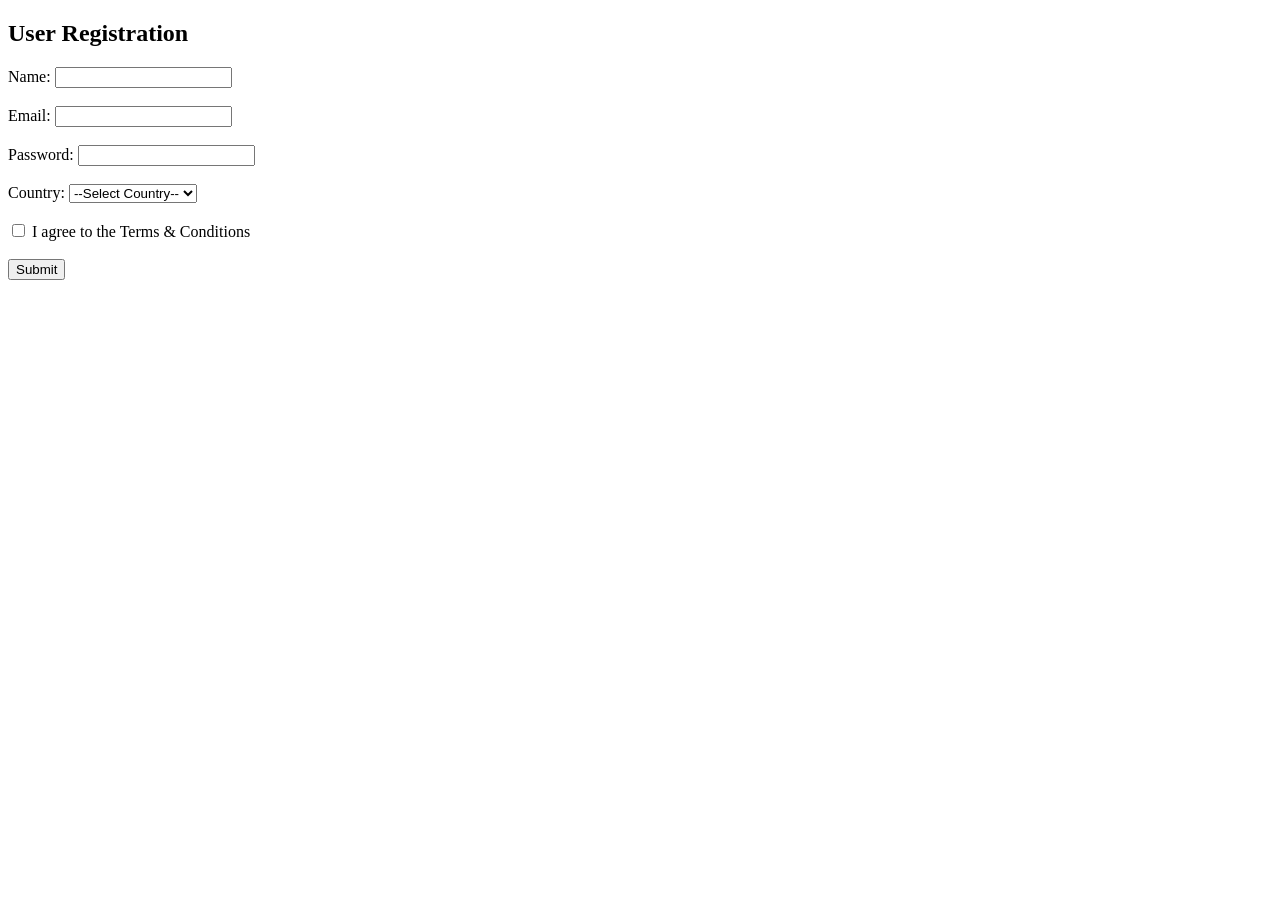
==== VeevaSystemsAssessment1/PartB(Selenium)/index.html @ 7ef9bace "Add files via upload" ====
<!DOCTYPE html>
<html lang="en">
<head>
    <meta charset="UTF-8">
    <title>Registration Page</title>
</head>
<body>
    <h2>User Registration</h2>
    <form id="regForm" onsubmit="event.preventDefault(); document.getElementById('successMsg').style.display='block';">
        <label for="name">Name:</label>
        <input type="text" id="name" name="name" required><br><br>

        <label for="email">Email:</label>
        <input type="email" id="email" name="email" required><br><br>

        <label for="password">Password:</label>
        <input type="password" id="password" name="password" required><br><br>

        <label for="country">Country:</label>
        <select id="country" name="country">
            <option value="">--Select Country--</option>
            <option value="in">India</option>
            <option value="us">United States</option>
            <option value="uk">United Kingdom</option>
        </select><br><br>

        <input type="checkbox" id="terms" name="terms">
        <label for="terms">I agree to the Terms & Conditions</label><br><br>

        <button type="submit" id="submitBtn">Submit</button>
    </form>

    <p id="successMsg" style="display:none; color:green;">Registration Successful!</p>
</body>
</html>
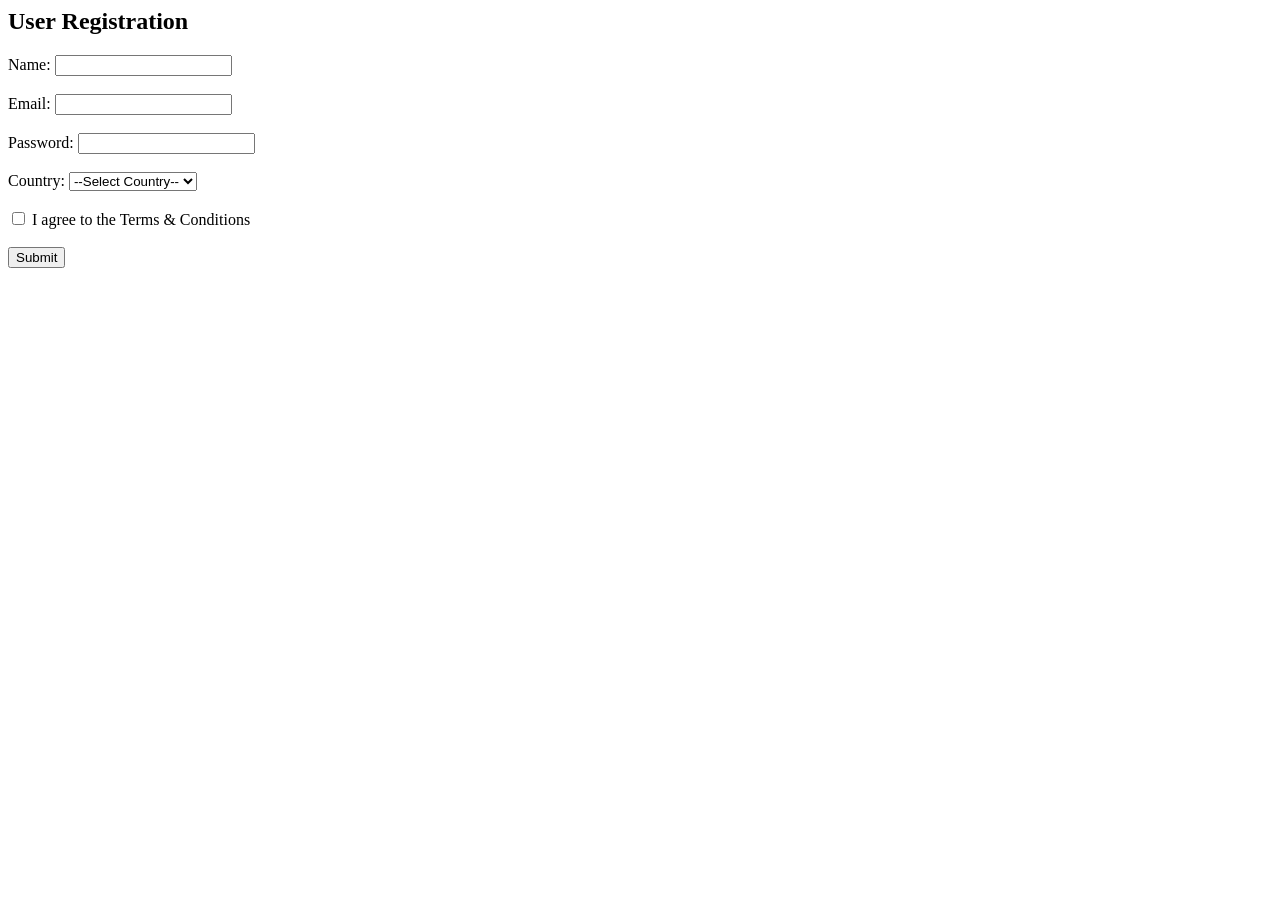
==== commit ba74e7a0: "enhanced enhanced" ====
--- a/VeevaSystemsAssessment1/PartB(Selenium)/index.html
+++ b/VeevaSystemsAssessment1/PartB(Selenium)/index.html
@@ -1,35 +1,30 @@
-<!DOCTYPE html>
-<html lang="en">
+
+<html>
 <head>
-    <meta charset="UTF-8">
     <title>Registration Page</title>
 </head>
 <body>
     <h2>User Registration</h2>
-    <form id="regForm" onsubmit="event.preventDefault(); document.getElementById('successMsg').style.display='block';">
-        <label for="name">Name:</label>
-        <input type="text" id="name" name="name" required><br><br>
-
-        <label for="email">Email:</label>
-        <input type="email" id="email" name="email" required><br><br>
-
-        <label for="password">Password:</label>
-        <input type="password" id="password" name="password" required><br><br>
-
-        <label for="country">Country:</label>
-        <select id="country" name="country">
+    <form onsubmit="event.preventDefault(); document.getElementById('successMsg').style.display='block';">
+        Name:
+        <input type="text" id="name" required><br><br>
+        Email:
+        <input type="email" id="email" required><br><br>
+        Password:
+        <input type="password" id="password" required><br><br>
+        Country:
+        <select id="country">
             <option value="">--Select Country--</option>
             <option value="in">India</option>
             <option value="us">United States</option>
             <option value="uk">United Kingdom</option>
         </select><br><br>
-
-        <input type="checkbox" id="terms" name="terms">
-        <label for="terms">I agree to the Terms & Conditions</label><br><br>
-
+        <input type="checkbox" id="terms">
+        I agree to the Terms & Conditions<br><br>
         <button type="submit" id="submitBtn">Submit</button>
     </form>
-
-    <p id="successMsg" style="display:none; color:green;">Registration Successful!</p>
+    <p id="successMsg" style="display:none; color:green;">
+        Registration Successful!
+    </p>
 </body>
 </html>
